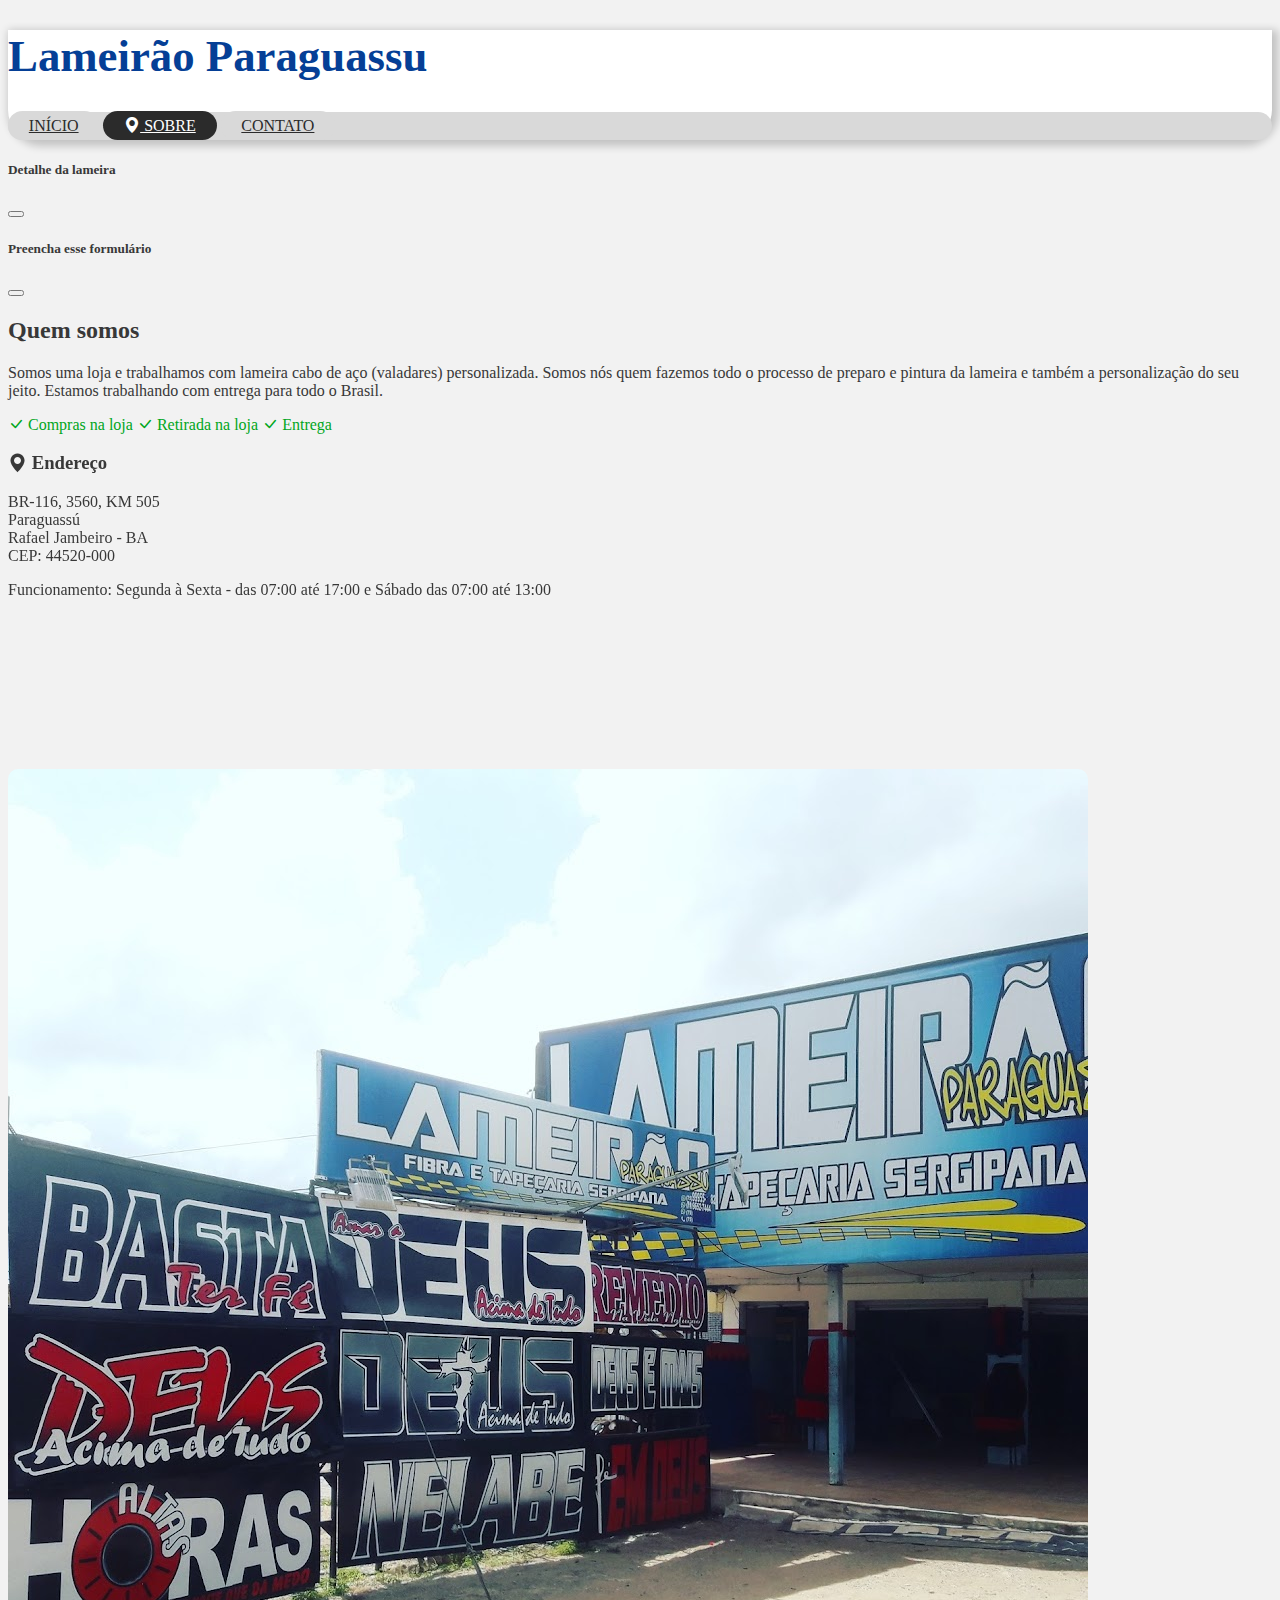
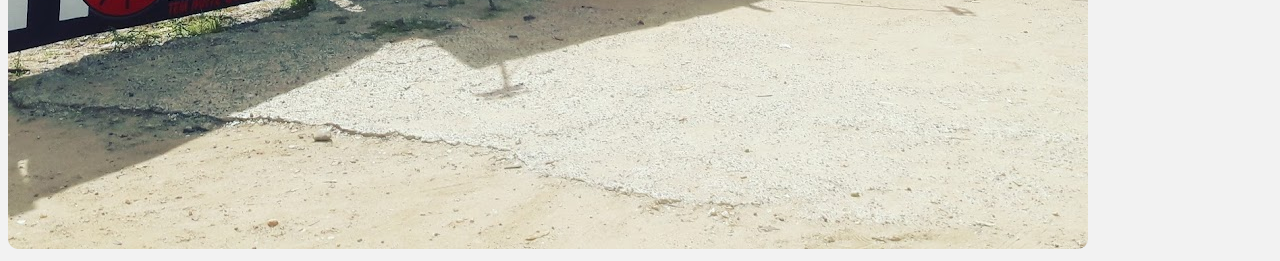
==== pages/about.html @ e33170ad "adicionado as paginas de about e contact" ====
<!DOCTYPE html>
<html lang="en">
<head>
    <meta charset="UTF-8">
    <meta http-equiv="X-UA-Compatible" content="IE=edge">
    <meta name="viewport" content="width=device-width, initial-scale=1.0">
    <!-- <link rel="shortcut icon" href="images/IEFA-logo.png" type="image/x-icon"> -->
    <title>TESTE</title>

    <link href="https://cdn.jsdelivr.net/npm/bootstrap@5.0.1/dist/css/bootstrap.min.css" rel="stylesheet" integrity="sha384-+0n0xVW2eSR5OomGNYDnhzAbDsOXxcvSN1TPprVMTNDbiYZCxYbOOl7+AMvyTG2x" crossorigin="anonymous">
    <link rel="stylesheet" href="https://cdn.jsdelivr.net/npm/bootstrap-icons@1.5.0/font/bootstrap-icons.css">
    <link rel="stylesheet" href="https://unpkg.com/aos@next/dist/aos.css" />

    <link rel="stylesheet" href="/styles/global.css">
    <link rel="stylesheet" href="/styles/navbar.css">
</head>
<body class="">
    <header class="d-flex flex-wrap align-items-center justify-content-evenly shadow-md pb-4">
        <div class="mt-4">
            <h1 class="mb-0 ms-2 text-primary-2" id="logo">Lameirão Paraguassu</h1>
        </div>

        <nav class="bg-color-2 mt-4">
            <div class="fs-4">
                <a class="col text-decoration-none" href="/index.html">INÍCIO</a>
                <a class="active col text-decoration-none" href="about.html"><i class="bi bi-geo-alt-fill"></i> SOBRE</a>
                <a class="col text-decoration-none" href="contact.html">CONTATO</a>
            </div>
        </nav>
    </header>

    <modal>
        <section>
            <div class="modal fade" id="productDetailModal" data-bs-backdrop="static" data-bs-keyboard="false" tabindex="-1" aria-labelledby="productDetailModalLabel" aria-hidden="true">
              <div class="modal-dialog modal-lg">
                <div class="modal-content">
                  <div class="modal-header">
                    <h5 class="modal-title" id="productDetailModalLabel">Detalhe da lameira</h5>
                    <button type="button" class="btn-close" data-bs-dismiss="modal" aria-label="Close"></button>
                  </div>
                  <div id="productDetailModalContainer">
                    <!-- <div class="loader"></div> -->
                  </div>
                  <div class="modal-footer" id="productDetailModalFooter">
                  </div>
                </div>
              </div>
            </div>
        </section>

        <section>
            <div class="modal fade" id="productFinishModal" data-bs-backdrop="static" data-bs-keyboard="false" tabindex="-1" aria-labelledby="productFinishModalLabel" aria-hidden="true">
              <div class="modal-dialog modal-lg">
                <div class="modal-content">
                  <div class="modal-header">
                    <h5 class="modal-title" id="productFinishModalLabel">Preencha esse formulário</h5>
                    <button type="button" class="btn-close" data-bs-dismiss="modal" aria-label="Close"></button>
                  </div>
                  <div id="productFinishModalContainer">
                        <form id="finishForm" class="m-3 m-lg-5 mt-2 mt-lg-2"></form>
                    <!-- <div class="loader"></div> -->
                  </div>
                </div>
              </div>
            </div>
        </section>
    </modal>

    <main class="container mt-3 mt-lg-5 mb-3 p-4 p-lg-0">
        <section class="">
            <h2 class="text-center mb-4 border-bottom pb-1">Quem somos</h2>
            <p class="text-center">Somos uma loja e trabalhamos com lameira cabo de aço (valadares) personalizada. Somos nós quem fazemos todo o processo de preparo e pintura da lameira e também a personalização do seu jeito. Estamos trabalhando com entrega para todo o Brasil.</p>

            <div class="d-flex justify-content-center flex-wrap">
                <span class="text-complement-color-green mt-0 m-3"><i class="b bi-check-lg"></i> Compras na loja</span>
                <span class="text-complement-color-green mt-0 m-3"><i class="b bi-check-lg"></i> Retirada na loja</span>
                <span class="text-complement-color-green mt-0 m-3"><i class="b bi-check-lg"></i> Entrega</span>
            </div>

            <section class="mt-4">
                <div class="row">
                    <div class="col-12 col-lg-4" data-aos="fade-down">
                        <h3 class="mb-2 border-bottom pb-1"><i class="bi bi-geo-alt-fill"></i> Endereço</h3>
                        <p class="fs-4">BR-116, 3560, KM 505 <br>
                            <span class="fw-bold">Paraguassú</span> <br>
                            Rafael Jambeiro - BA <br> CEP: 44520-000</p>

                        <p><span class="fw-bold">Funcionamento: </span> Segunda à Sexta - das 07:00 até 17:00 e Sábado das 07:00 até 13:00</p>
                    </div>
                    <div class="col-12 col-lg-4 mt-3 mt-lg-0" data-aos="fade-down">
                        <iframe class="rounded w-100 h-100" src="https://www.google.com/maps/embed?pb=!1m14!1m8!1m3!1d15576.02870338915!2d-39.5187055!3d-12.5817783!3m2!1i1024!2i768!4f13.1!3m3!1m2!1s0x71512dd307ec79f%3A0x67cf64d65c376969!2sLameir%C3%A3o%20Paraguassu!5e0!3m2!1spt-BR!2sbr!4v1627696031965!5m2!1spt-BR!2sbr" style="border:0;" allowfullscreen="" loading="lazy"></iframe>
                    </div>
                    <div class="col-12 col-lg-4 mt-3 mt-lg-0" data-aos="fade-down">
                        <img class="rounded w-100" src="/images/geo.jpg" alt="imagem da loja">
                    </div>
                </div>
            </section>
        </section>
    </main>

    <script src="https://cdn.jsdelivr.net/npm/bootstrap@5.0.1/dist/js/bootstrap.bundle.min.js" integrity="sha384-gtEjrD/SeCtmISkJkNUaaKMoLD0//ElJ19smozuHV6z3Iehds+3Ulb9Bn9Plx0x4" crossorigin="anonymous"></script>
    <script src="https://unpkg.com/aos@next/dist/aos.js"></script>
    <script>
        AOS.init({duration: 1000});
    </script>
</body>
</html>
---- styles/global.css ----
:root {
    --primary: #0750BD;
    --primary-2: #053f96;
    --primary-hover: #004e7a;
    --secondary: #F2B138;
    --secondary-hover: #ca983c;
    --complement-color-green: #01A61C;
    --bg-color: #F2F2F2;
    --bg-color-2: #D9D9D9;
    --text-color-1: #2B2B2B;
    --text-color-2: #383838;
    --text-color-3: #6d6c6c;
    --text-color-4: #A1A5A6;
}

body {
    color: var(--text-color-2);
    background-color: var(--bg-color);
}

main {
    z-index: 1;
}

.btn {
    font-weight: 600;
}

.btn-primary {
    background-color: var(--primary);
    border-color: #08809b !important;
}

.btn-primary:hover {
    background-color: var(--primary-hover);
}

.btn-primary:focus {
    background-color: var(--primary-hover) !important;
    box-shadow: 0 0 0 0.2rem rgba(13, 180, 217, 0.288) !important;
}

.btn-secondary {
    background-color: var(--secondary);
    border-color: #9c9204;
}

.btn-secondary:hover {
    background-color: var(--secondary-hover);
    border-color: #9c9204;
}

.btn-secondary:focus {
    background-color: var(--secondary-hover) !important;
    box-shadow: 0 0 0 0.2rem rgba(242, 226, 5, 0.39) !important;
}

.text-light {
    color: var(--text-color-3) !important;
}

.text-primary {
    color: var(--primary) !important;
}

.text-primary-2 {
    color: var(--primary-2) !important;
}

.text-secondary {
    color: var(--secondary) !important;
}

.text-complement-color-green {
    color: var(--complement-color-green) !important;
}

.bg-light-gray {
    background-color: var(--bg-color) !important;
}
.bg-color-2 {
    background-color: var(--bg-color-2) !important;
}

.bg-dark-gray {
    background-color: var(--text-color-2) !important;
}

.bg-gray {
    background-color: var(--text-color-4) !important;
}

.text-color-3 {
    color: var(--text-color-4);
}

.border-color-primary {
    border-color: var(--primary) !important;
}

.border-top, .border-bottom {
    border-color:rgba(0, 0, 0, 0.1) !important;
}

.hideScroll {
    overflow: hidden !important;
}

.shadow-md {
    box-shadow: 3px 3px 8px 3px rgba(0, 0, 0, 0.2);
}

.product {
    max-width: 350px;
    background-color: white;
}

.rounded {
    border-radius: 10px !important;
}
---- styles/navbar.css ----
header #logo {
    font-size: 2.8rem;
}

header {
    border-radius: 0 0 30px 30px;
    background-color: white;
}

nav {
    border-radius: 40px;
    padding: 5px 0;
}

nav a {
    color: var(--text-color-1);
    font-weight: 500;
    padding: 6px 1.3rem;
    border-radius: 40px;
    background-color: var(--bg-color-2);
}

nav a:hover, .active {
    color: white;
    background-color: var(--text-color-1);

}
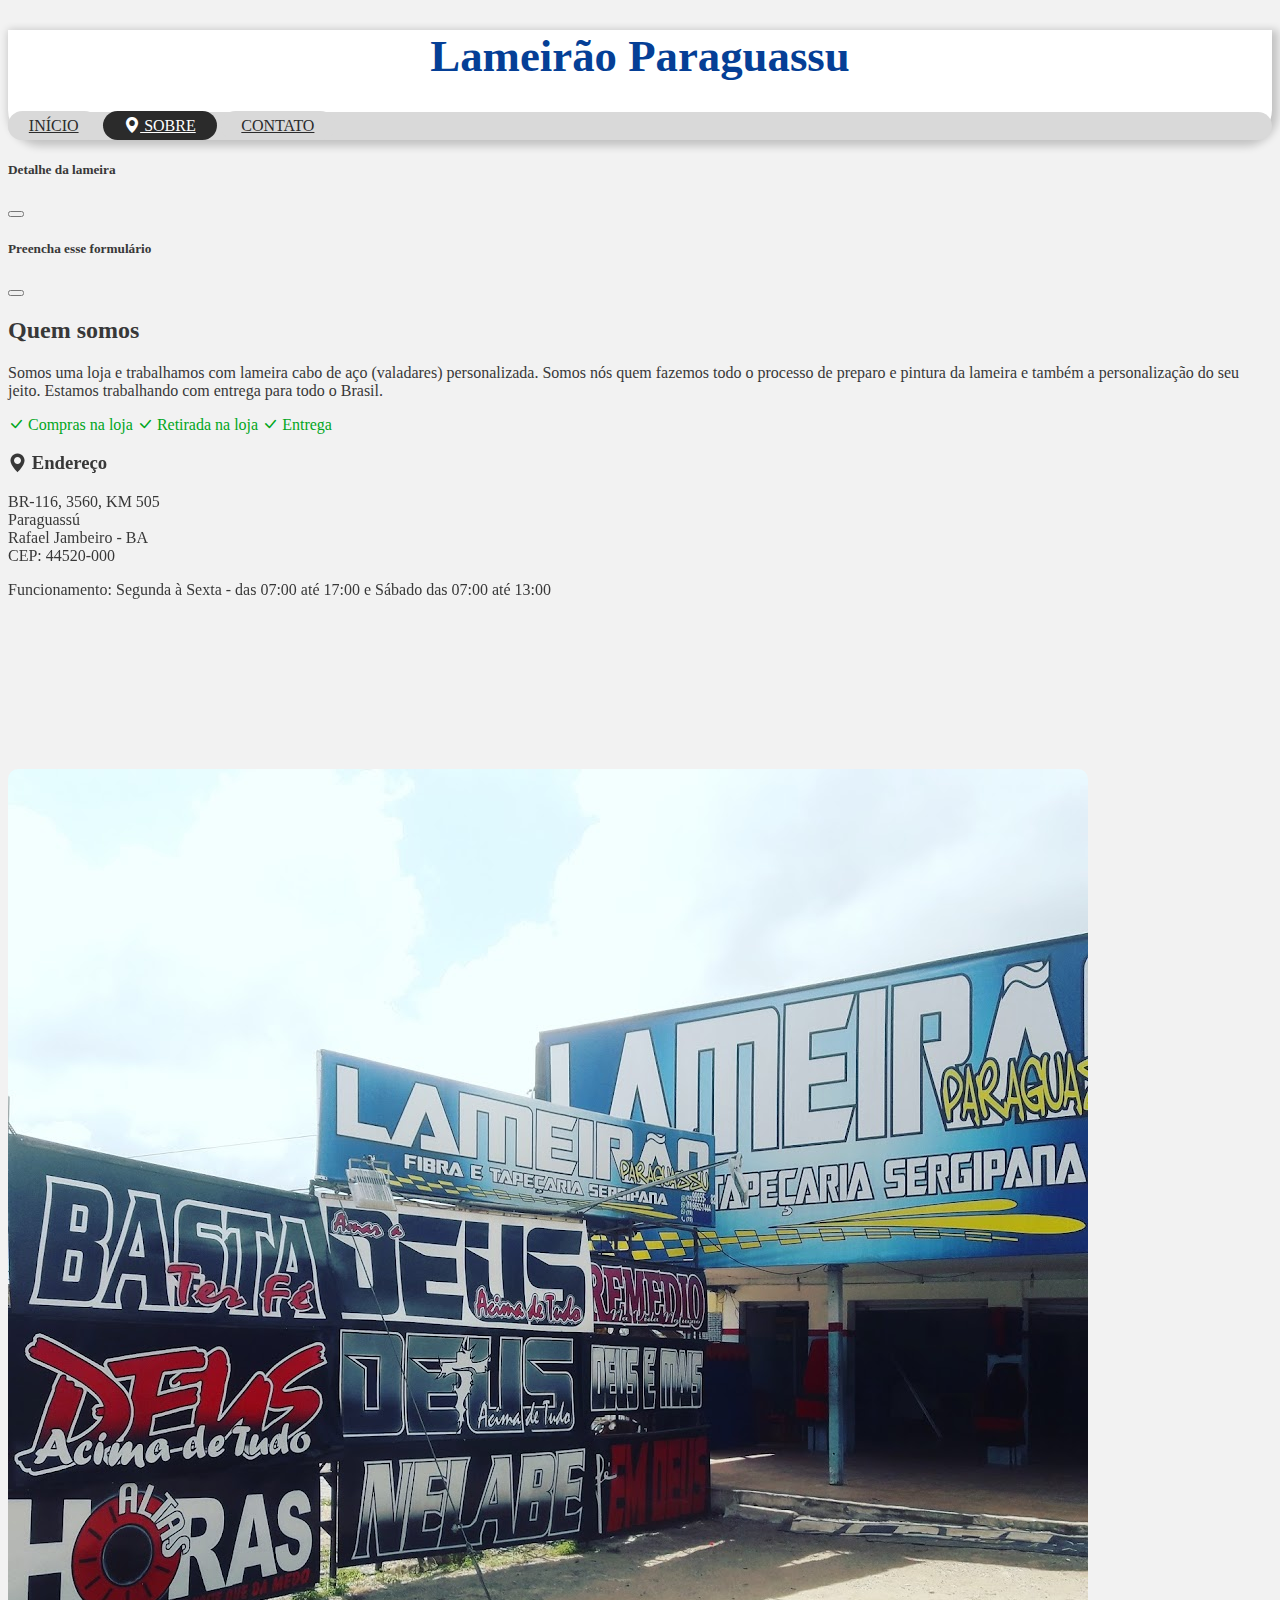
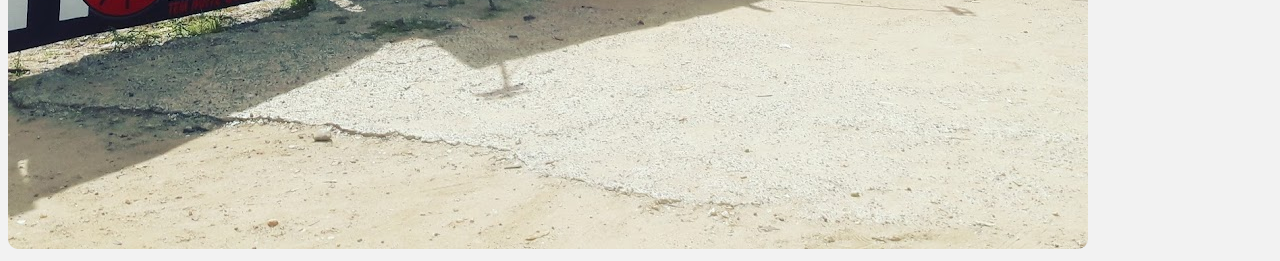
==== commit 6be98446: "adicionado o botão do zap - correções pontuais" ====
--- a/pages/about.html
+++ b/pages/about.html
@@ -21,7 +21,7 @@
         </div>
 
         <nav class="bg-color-2 mt-4">
-            <div class="fs-4">
+            <div class="fs-4 text-nowrap">
                 <a class="col text-decoration-none" href="/index.html">INÍCIO</a>
                 <a class="active col text-decoration-none" href="about.html"><i class="bi bi-geo-alt-fill"></i> SOBRE</a>
                 <a class="col text-decoration-none" href="contact.html">CONTATO</a>
--- a/styles/global.css
+++ b/styles/global.css
@@ -117,4 +117,30 @@
 
 .rounded {
     border-radius: 10px !important;
+}
+
+whatsapp {
+    position: fixed;
+    bottom: 3rem;
+    right: 3rem;
+    background-color: white;
+}
+
+whatsapp i {
+    color: var(--complement-color-green);
+}
+
+whatsapp i:hover {
+    color: white;
+}
+
+whatsapp:hover {
+    background-color: var(--complement-color-green);
+}
+
+
+@media (max-width: 650px) {
+    whatsapp {
+        right: 1rem;
+    }
 }--- a/styles/navbar.css
+++ b/styles/navbar.css
@@ -1,5 +1,6 @@
 header #logo {
     font-size: 2.8rem;
+    text-align: center;
 }
 
 header {
@@ -10,6 +11,7 @@
 nav {
     border-radius: 40px;
     padding: 5px 0;
+    
 }
 
 nav a {
@@ -23,5 +25,15 @@
 nav a:hover, .active {
     color: white;
     background-color: var(--text-color-1);
+}
 
+@media (max-width: 400px) {
+    nav {
+        padding: 2px 0;;
+    }
+
+    nav a {
+        font-size: 1rem;
+        padding: 5px 0.8rem;
+    }
 }